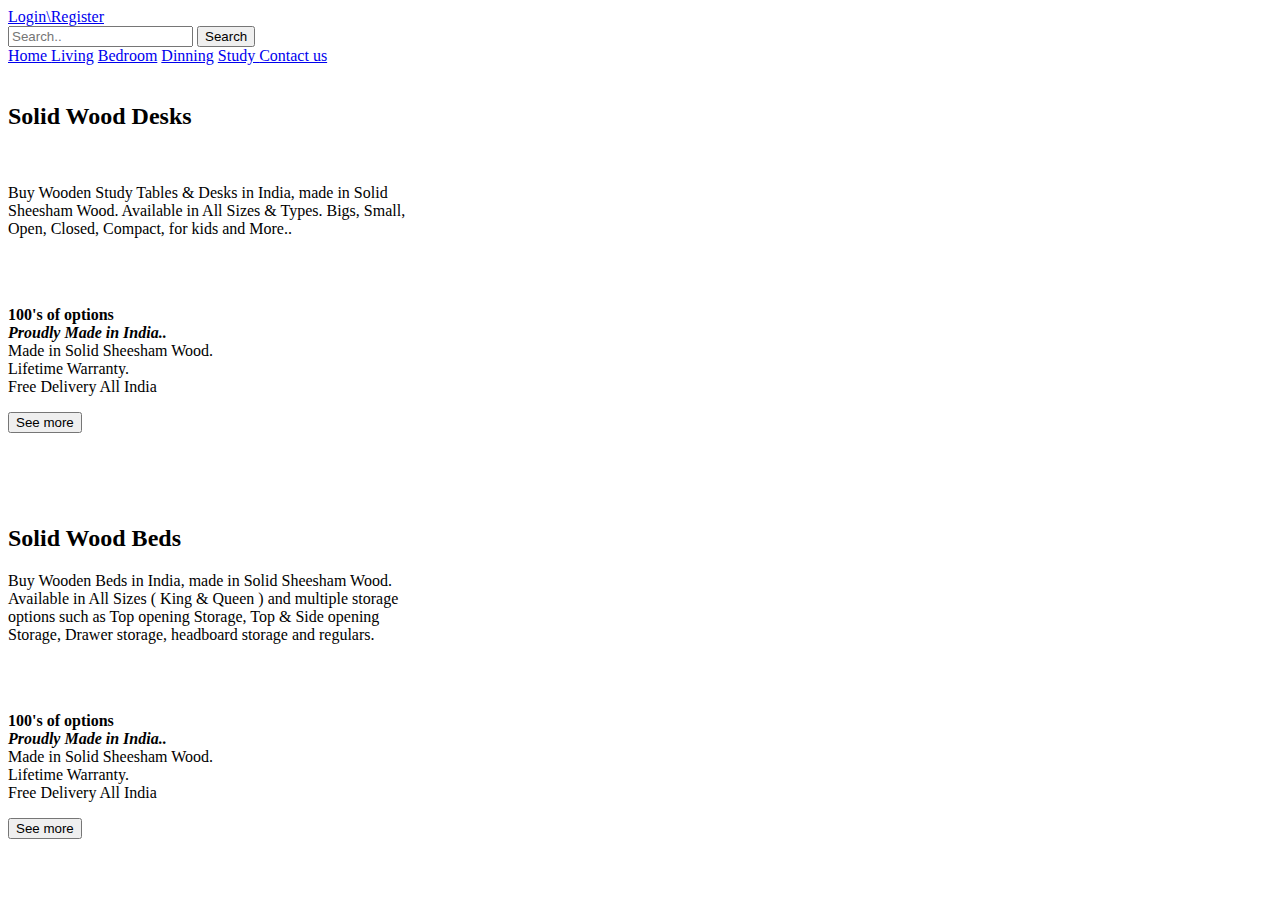
==== index.html @ f26d1524 "home page" ====
<!DOCTYPE html>
<html lang="en">
<head>
    <meta charset="UTF-8">
    <meta name="viewport" content="width=device-width, initial-scale=1.0">
    <title>Saraf Furniture</title>
    <link rel="stylesheet" href="../assignment/Css/styles.css">
    <style>
        /*search box*/
       
    </style>
</head>
<body>
    <div class="login-bar">
    <a href="../assignment/login1.html"> Login\Register</a>
    </div>
    <div class="main">
        <form>
            <input type="text" name="search" placeholder="Search..">
            <input type="submit" value="Search">
        </form>
    </div>
    <div class="nav-bar">
        <nav>
            <a href="../assignment/index.html">Home    </a>
        <a href="../assignment/Living.html"> Living</a>
        <a href="../assignment/Bedroom.html">Bedroom</a>
        <a href="../assignment/Dinning.html">Dinning</a>
        <a href="#">Study   </a>
        <a href="#">Contact us</a>
    </nav>
    </div>
    
        <img src="https://cdn.shopify.com/s/files/1/0191/2234/products/84_720x.jpg?v=1568681030" alt="" class="img-bar    ">
        <div class="h2-bar">
        <h2>Solid Wood Desks</h2><br>
        <P>Buy Wooden Study Tables & Desks in India, made in Solid <br>Sheesham Wood.
         Available in All Sizes & Types. Bigs, Small,<br> Open, Closed, Compact, for kids and More..</P><br><br>  
        <p><strong>100's of options</strong> <br>
            <strong><i>Proudly Made in India..</i></strong> <br>
            Made in Solid Sheesham Wood.<br>
            Lifetime Warranty.<br>
            Free Delivery All India</p>  
            <input type="button" name="" value="See more" onclick="">   
        </div><br><br><br>
        
        <img src="https://cdn.shopify.com/s/files/1/0191/2234/products/DSC_1043_720x.jpg?v=1568782256" alt="" class="img2-bar" >
        <div class="bed-bar">   
            <h2>Solid Wood Beds</h2>
            <p>Buy Wooden Beds in India, made in Solid Sheesham Wood.<br> Available in All Sizes
                ( King & Queen ) and multiple storage <br>options such as Top opening Storage,
                 Top & Side opening<br> Storage, Drawer storage, headboard storage and regulars.</p>
                 <br><br>
                 <p><strong>100's of options</strong> <br>
                    <strong><i>Proudly Made in India..</i></strong> <br>
                    Made in Solid Sheesham Wood.<br>
                    Lifetime Warranty.<br>
                    Free Delivery All India</p>  
                    <input type="button" name="" value="See more" onclick="">     
        </div>
    
<!--<p>
    Decorate your drawing rooms with the most modernly designed and high-quality sofa sets made in
    solid Sheesham wood with us. We are glad to present a huge collection of the most modernize and
    uniquely stylized sofa set varieties for adding pleasant beauty to your drawing area. Offering
    you with two seated to six seated range of customizable sof a sets according to your home’s area.
    We have furniture with different finishes in shades of woods like walnut, honey, and stone to 
    match up the color combination most attractively with your home’s decor. The walnut finish gives
    your sofa sets a uniform dark brown shade with the glossy finish and wooden texture visible on it.
    If you desire the standard natural wooden finish in your furniture, we provide you with the honey
    finish which has the natural wood finish with glossy polish and visible wooden texture. Our one 
    more additional variety of stone finish gives the stylish matt finish with natural wood color and
    visible wooden texture on it.-->
</p>    
</body>
</html>
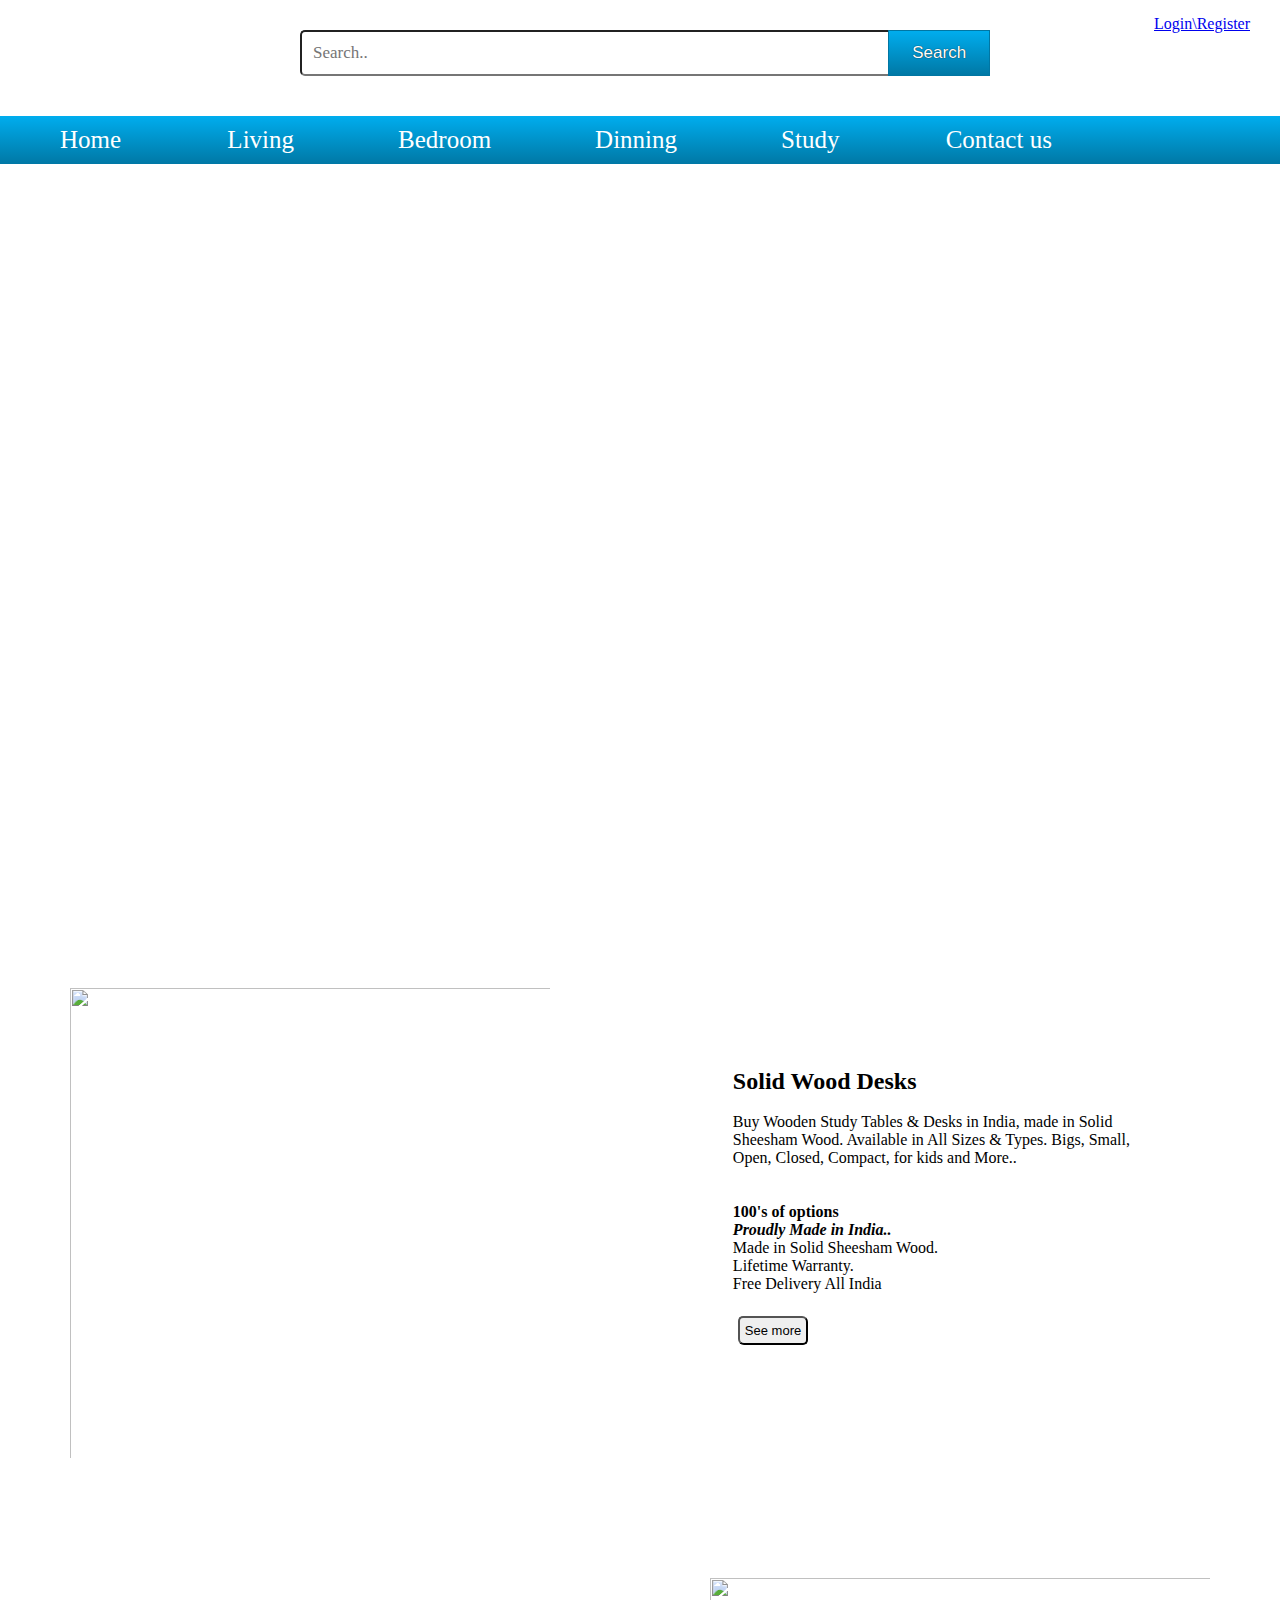
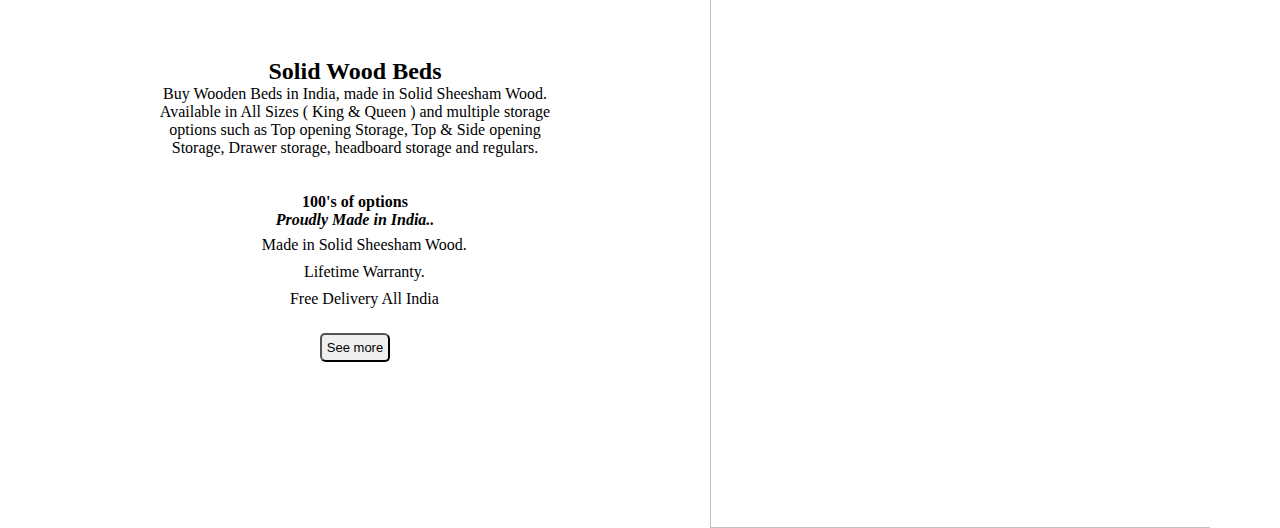
==== commit ca682ab7: "files modified" ====
--- a/index.html
+++ b/index.html
@@ -4,7 +4,7 @@
     <meta charset="UTF-8">
     <meta name="viewport" content="width=device-width, initial-scale=1.0">
     <title>Saraf Furniture</title>
-    <link rel="stylesheet" href="../assignment/Css/styles.css">
+    <link rel="stylesheet" href="Css/styles.css">
     <style>
         /*search box*/
        
@@ -12,7 +12,7 @@
 </head>
 <body>
     <div class="login-bar">
-    <a href="../assignment/login1.html"> Login\Register</a>
+    <a href="login1.html"> Login\Register</a>
     </div>
     <div class="main">
         <form>
@@ -22,15 +22,17 @@
     </div>
     <div class="nav-bar">
         <nav>
-            <a href="../assignment/index.html">Home    </a>
-        <a href="../assignment/Living.html"> Living</a>
-        <a href="../assignment/Bedroom.html">Bedroom</a>
-        <a href="../assignment/Dinning.html">Dinning</a>
-        <a href="#">Study   </a>
+            <a href="index.html">Home    </a>
+        <a href="Living.html"> Living</a>
+        <a href="Bedroom.html">Bedroom</a>
+        <a href="Dinning.html">Dinning</a>
+        <a href="Study.html">Study   </a>
         <a href="#">Contact us</a>
     </nav>
     </div>
-    
+    <div class="iframe-bar">
+        <video width="1278" height="750" src="../project/videos/Wooden Floor Design Ideas _ Wood Flooring Designs  _ Modern Wood Floors.mp4" autoplay></video>
+    </div>
         <img src="https://cdn.shopify.com/s/files/1/0191/2234/products/84_720x.jpg?v=1568681030" alt="" class="img-bar    ">
         <div class="h2-bar">
         <h2>Solid Wood Desks</h2><br>
@@ -40,8 +42,10 @@
             <strong><i>Proudly Made in India..</i></strong> <br>
             Made in Solid Sheesham Wood.<br>
             Lifetime Warranty.<br>
-            Free Delivery All India</p>  
-            <input type="button" name="" value="See more" onclick="">   
+            Free Delivery All India</p> <br>
+            
+            <input type="button" name="" value="See more" onclick="" class="button_bar">  
+           
         </div><br><br><br>
         
         <img src="https://cdn.shopify.com/s/files/1/0191/2234/products/DSC_1043_720x.jpg?v=1568782256" alt="" class="img2-bar" >
@@ -53,10 +57,10 @@
                  <br><br>
                  <p><strong>100's of options</strong> <br>
                     <strong><i>Proudly Made in India..</i></strong> <br>
-                    Made in Solid Sheesham Wood.<br>
-                    Lifetime Warranty.<br>
-                    Free Delivery All India</p>  
-                    <input type="button" name="" value="See more" onclick="">     
+                    <i style="font-size:24px" >&#xf058;</i>Made in Solid Sheesham Wood.<br>
+                    <i style="font-size:24px" >&#xf14a;</i>Lifetime Warranty.<br>
+                    <i style="font-size:24px" >&#xf14a;</i>Free Delivery All India</p>  <br>
+                    <input type="button" name="" value="See more" onclick="" class="button_bar">     
         </div>
     
 <!--<p>
--- a/Css/styles.css
+++ b/Css/styles.css
@@ -0,0 +1,209 @@
+*{
+    margin: 0;
+    padding:0;
+}
+.login-bar{
+    float: right;
+    padding-top: -15px;
+    padding-right: 30px;
+    margin-top: -15px;
+}
+.main{
+    max-width: 1000px;
+    margin: auto;
+    margin-top: 30px;
+    margin-left: 300px;
+    padding-bottom: 40px;
+}
+input[type =text]{
+    width: 60%;
+    padding: 11px;
+    font-family: arial;
+    font-size:17px;
+    /*border: 1px solid #00076a3 ;*/
+    border-right:0;
+    border-radius:5px 0 0 5px;
+    font-family:italic;
+}
+input[type = submit]{
+    position: absolute;
+    padding: 12px;
+    width: 8%;
+    font-family: Arial, Helvetica, sans-serif;
+    font-size: 17px;
+    text-shadow: 0 0 1px #000;
+    cursor: pointer;
+    text-align: center;
+    color: #fff;
+    border-right: 0;
+    background:linear-gradient(#00adee, #0078a5);
+    border:1px solid #0076a3;
+    
+}
+/*nav-bar{
+    overflow: hidden;
+    background-color: aqua;
+    
+    display: block;
+    color: #f2f2f2;
+    text-align: center;
+    margin-left: 2%;
+    padding: 20px 24px;
+    text-decoration: none;
+    font-size: 28px;
+    
+}*/
+/*nav{
+    position: relative;
+    margin: 60px 0;
+    width: 1260px;
+    height: 50px;
+    background: #6495ED;
+    border-radius: 8px;
+    font-size: 35px;
+    display: inline-block;
+    padding: 10px;
+    justify-content: space-between;
+
+}
+nav.a{
+    
+    text-transform: uppercase;
+    letter-spacing: 25px;
+    line-height: 50px;
+    text-decoration: none;
+    position: relative;
+    z-index: 1;
+    
+
+}
+a:nth-child(1){
+    width: 100%;
+}
+a:nth-child(2){
+    width: 110%;
+}
+a:nth-child(3){
+    width: 100%;
+}
+a:nth-child(4){
+    width: 160%;
+}
+a:nth-child(5){
+    width: 120%;
+}
+a:nth-child(6){
+    width: 100%;
+}*/
+.nav-bar{
+ width: 100%;
+ padding: 10px;   
+ background:linear-gradient(#00adee, #0078a5);
+ 
+
+}
+.nav-bar a{
+    padding: 50px;
+    color: white    ;
+    text-decoration: none;
+    font-size: 25px;
+    width: 35%;
+    text-align: center;
+    
+}
+.img-bar{
+    height: 550px;
+    width: 550px;
+    padding-left: 70px;
+    padding-top: 80px;
+}
+.h2-bar{
+    float: right;
+    padding-right: 150px;
+    padding-top: 160px;
+}
+.img2-bar{
+float: right;
+height: 550px;
+width: 570px;
+padding-right: 70px;
+}
+.bed-bar{
+    padding-left: 100px;
+    padding-top: 160px;
+    text-align: center;
+    padding-top: 80px;
+    padding-left: 0;
+}
+
+.livingh1-bar{
+text-align: center;
+padding-top: 80px;
+ 
+}
+.img3-bar{
+    float: left;
+    padding-top: 70px;
+    padding-left: 90px;
+}
+
+.button_bar{
+    margin:5px;
+    font-size: small;
+    padding: 5px;
+    border-radius: 5px 6px;
+}
+.iframe-bar{
+    padding-top: -10px;
+    margin-top: -10px;
+    
+}
+.sw-bar{
+    float: right;
+    padding-top: -220px;
+    margin-top: -500px;
+    margin-right: 350px;
+    font-size:larger;
+}
+.sw-img{
+    margin-left: 60px;
+    margin-top: 120px;
+  
+}
+*{
+    box-sizing: border-box;
+}
+/* position the image container (needed to position the left and right arrow)*/
+.container{
+    position: relative;
+}
+
+/*Hide the images by default*/
+.mySlides{
+    display: none;
+}
+/*Add a pointer when hovering over the thumbnail images*/
+.cursor{
+    cursor: pointer;
+}
+/*Next & previous buttons*/
+.prev,
+.next{
+    cursor: pointer;
+    position: absolute;
+    top: 40%;
+    width: auto;
+    padding: 16px;
+    margin-top: 120px;
+    color: white;
+    font-weight: 20px;
+    border-radius: 0 3px 3px 0;
+    user-select: none;
+    -webkit-user-select: none;
+}
+
+/*position the "next button" to the right*/
+.next{
+    right: 0;
+    border-radius: 3px 0 0 3px;
+}